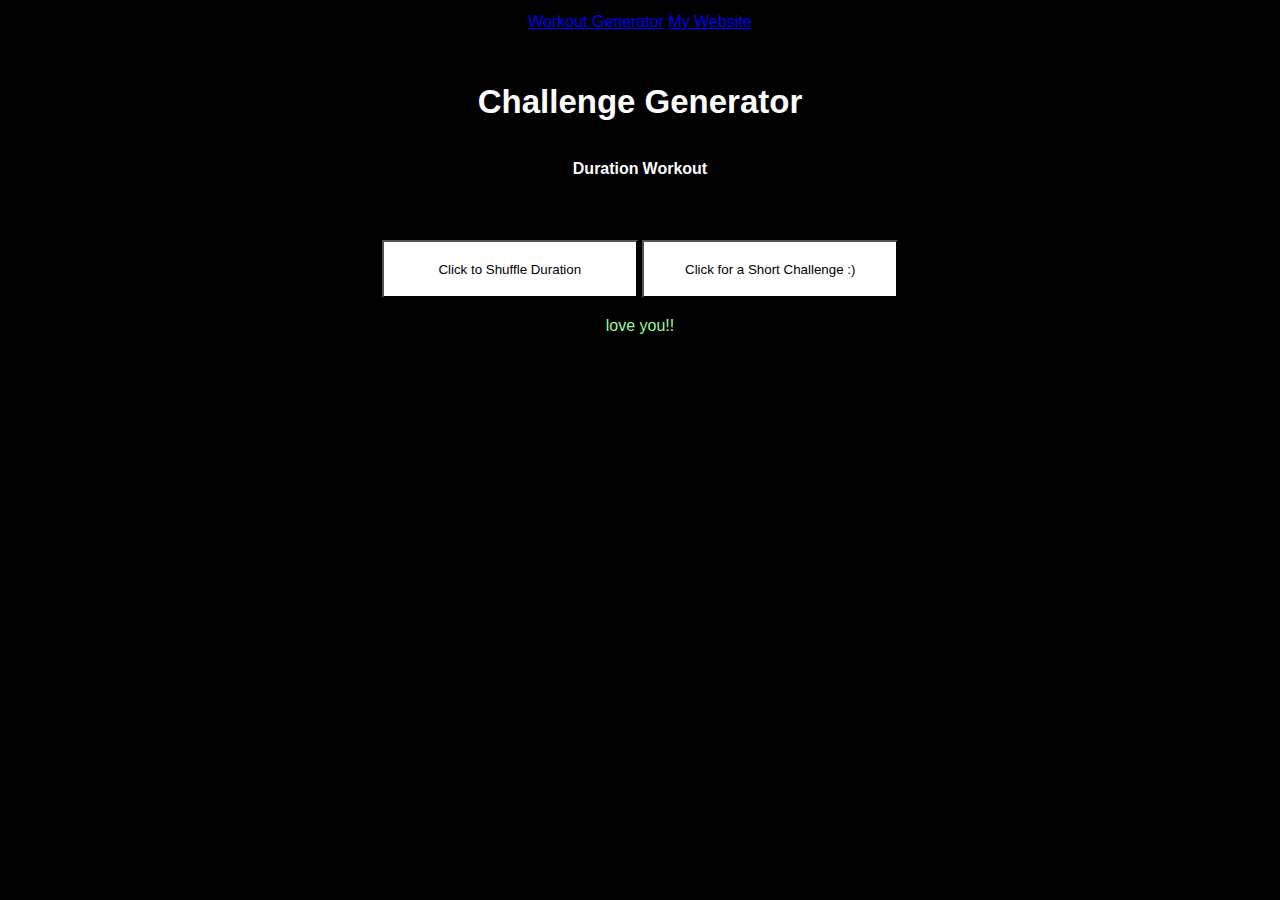
==== momma_workouts.html @ e76f43d6 "Update momma_workouts.html" ====
<!DOCTYPE html>
<html lang="en">
<head>
    <meta charset="UTF-8">
    <title>Workout Generator</title>
    <link rel="stylesheet" href="dos.css" type="text/css"/>
</head>
<nav style="text-align: center; color: #000000; padding: 10px;">
    <a href="madimessmore.github.io/momma_workouts">Workout Generator</a>
    <a href="madimessmore.github.io">My Website</a>
</nav>
<body>
    <header class="masthead" style="background-image:url('pretty.jpg');background-position: center;">
        <div class="intro-body">
            <div class="container">
                <div class="row">
                    <div class="col-lg-8 mx-auto">
                        <h2 class="brand-heading" style="font-size: 33px;">Challenge Generator</h2>
                        <p class="intro-text">
                       <table align="center">
                           <tr>
                               <th>Duration</th>
                                <th>Workout</th>
                            </tr>
                        <tr>
                            <td><div id="durationDisplay"></div></td>
                            <td><div id="workoutDisplay"></div></td>
                        </tr>
                        <tr>
                            <td><div id="durationDisplay2"></div></td>
                            <td><div id="workoutDisplay2"></div></td>
                        </tr>
                        <tr>
                            <td><div id="durationDisplay3"></div></td>
                            <td><div id="workoutDisplay3"></div></td>
                        </tr>
                        <tr>
                            <td><div id="durationDisplay4"></div></td>
                            <td><div id="workoutDisplay4"></div></td>
                        </tr>
                        <tr>
                            <td><div id="durationDisplay5"></div></td>
                            <td><div id="workoutDisplay5"></div></td>
                        </tr>
                        <tr>
                            <td><div id="durationDisplay6"></div></td>
                            <td><div id="workoutDisplay6"></div></td>
                        </tr>
                        <tr>
                            <td><div id="durationDisplay7"></div></td>
                            <td><div id="workoutDisplay7"></div></td>
                        </tr>
                        <tr>
                            <td><div id="durationDisplay8"></div></td>
                            <td><div id="workoutDisplay8"></div></td>
                        </tr>
                        <tr>
                            <td><div id="durationDisplay9"></div></td>
                            <td><div id="workoutDisplay9"></div></td>
                        </tr>
                        <tr>
                            <td><div id="durationDisplay10"></div></td>
                            <td><div id="workoutDisplay10"></div></td>
                        </tr>
                    </table>
                    </div>
                    </p>
                    <button class="btn btn-primary" type="button" style="background-color: #ffffff;color: #000000;width: 256px;height: 58px;" onclick="newDuration()">Click to Shuffle Duration</button>
                    <button class="btn btn-primary" type="button" style="background-color: #ffffff;color: #000000;width: 256px;height: 58px;" onclick="newWorkout()">Click for a Short Challenge :)</button>
                    <script src="dos.js"></script>
                </div>
            </div>
        </div>
        </div>
    </header>
<footer>
    <p>love you!!</p>
</footer>
</body>
</html>
---- dos.css ----
.masthead {
    display: table;
    width: 100%;
    height: auto;
    text-align: center;
    color: #fff;
    background-color: #000;
    background-size: cover;
}

article, aside, figcaption, figure, footer, header, hgroup, main, nav, section {
    display: block;
}

body {
    font-family: Lora,Helvetica Neue,Helvetica,Arial,sans-serif;
    position: relative;
    color: #fff;
    background-color: #000;
}

body {
    margin: 0;
    font-family: -apple-system,BlinkMacSystemFont,Segoe UI,Roboto,Helvetica Neue,Arial,Noto Sans,sans-serif;
    font-size: 1rem;
    font-weight: 400;
    line-height: 1.5;
    color: #212529;
    text-align: left;
    background-color: #000;
}

html {
    font-family: sans-serif;
    line-height: 1.15;
    -webkit-text-size-adjust: 100%;
    -webkit-tap-highlight-color: transparent;
    background-color: black;
}

ul {
    margin-left: 30%;
    text-align: left;
}

header {
    margin-bottom: 0px;
}

#workoutDisplay {
    background-color: rgba(0, 0, 0, 0.56);
    font-size: 16px;
}

#workoutDisplay2 {
    background-color: rgba(0, 0, 0, 0.56);
    font-size: 16px;
}
#workoutDisplay3 {
    background-color: rgba(0, 0, 0, 0.56);
    font-size: 16px;
}
#workoutDisplay4 {
    background-color: rgba(0, 0, 0, 0.56);
    font-size: 16px;

}
#workoutDisplay5 {
    background-color: rgba(0, 0, 0, 0.56);
    font-size: 16px;
}
#workoutDisplay6 {
    background-color: rgba(0, 0, 0, 0.56);
    font-size: 16px;
}
#workoutDisplay7 {
    background-color: rgba(0, 0, 0, 0.56);
    font-size: 16px;
}
#workoutDisplay8 {
    background-color: rgba(0, 0, 0, 0.56);
    font-size: 16px;
}
#workoutDisplay9 {
    background-color: rgba(0, 0, 0, 0.56);
    font-size: 16px;
}
#workoutDisplay10 {
    background-color: rgba(0, 0, 0, 0.56);
    font-size: 16px;
}

nav {
    height: 30px;
}

footer {
    background-color: black;
    width: auto;
    color: palegreen;
    text-align: center;
    margin-top: 0;
}
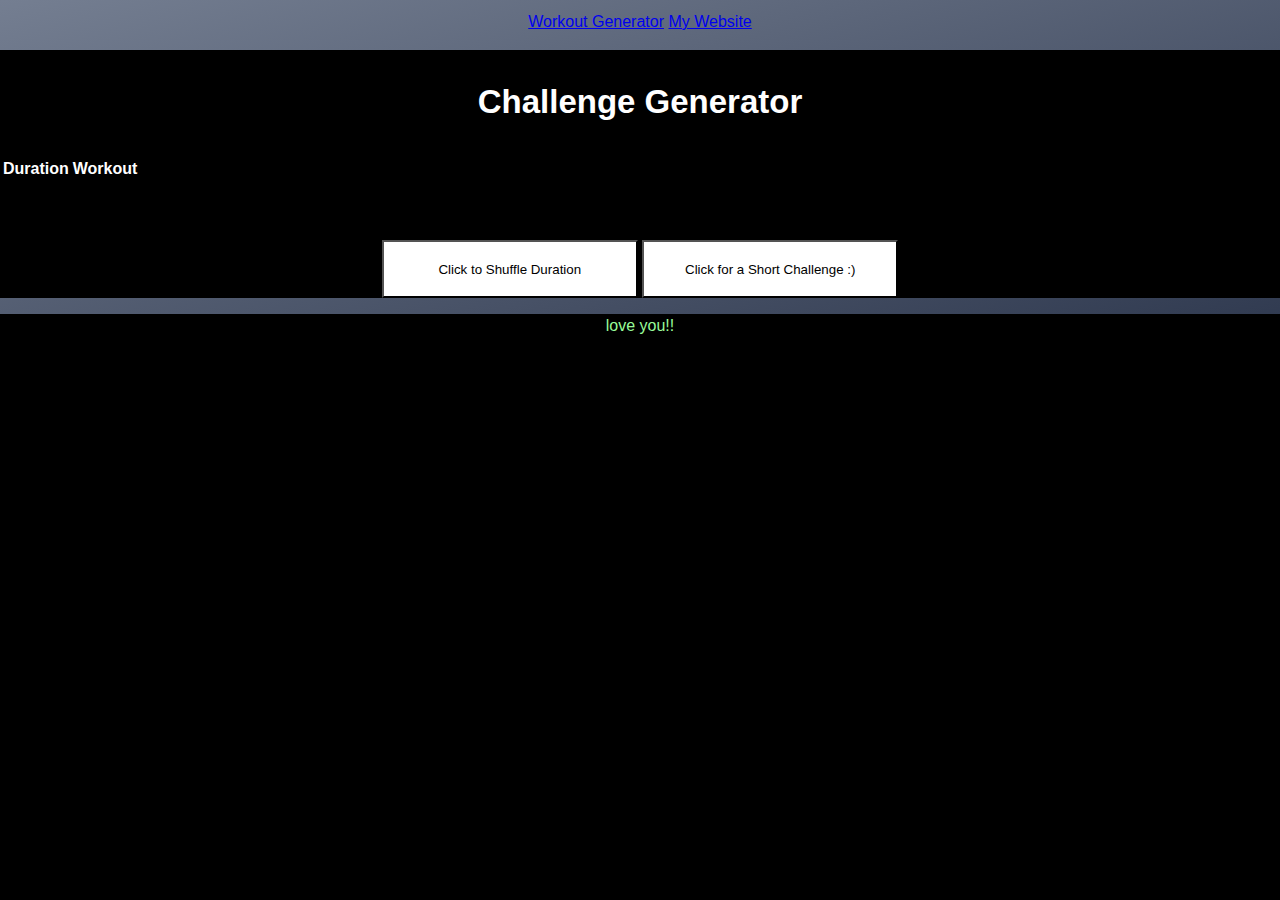
==== commit f1c78507: "Update momma_workouts.html" ====
--- a/momma_workouts.html
+++ b/momma_workouts.html
@@ -9,7 +9,7 @@
     <a href="madimessmore.github.io/momma_workouts">Workout Generator</a>
     <a href="madimessmore.github.io">My Website</a>
 </nav>
-<body>
+<body style="background-image: linear-gradient(to bottom right, #747e91, #2f394f) ">
     <header class="masthead" style="background-image:url('pretty.jpg');background-position: center;">
         <div class="intro-body">
             <div class="container">
@@ -17,7 +17,7 @@
                     <div class="col-lg-8 mx-auto">
                         <h2 class="brand-heading" style="font-size: 33px;">Challenge Generator</h2>
                         <p class="intro-text">
-                       <table align="center">
+                       <table>
                            <tr>
                                <th>Duration</th>
                                 <th>Workout</th>
